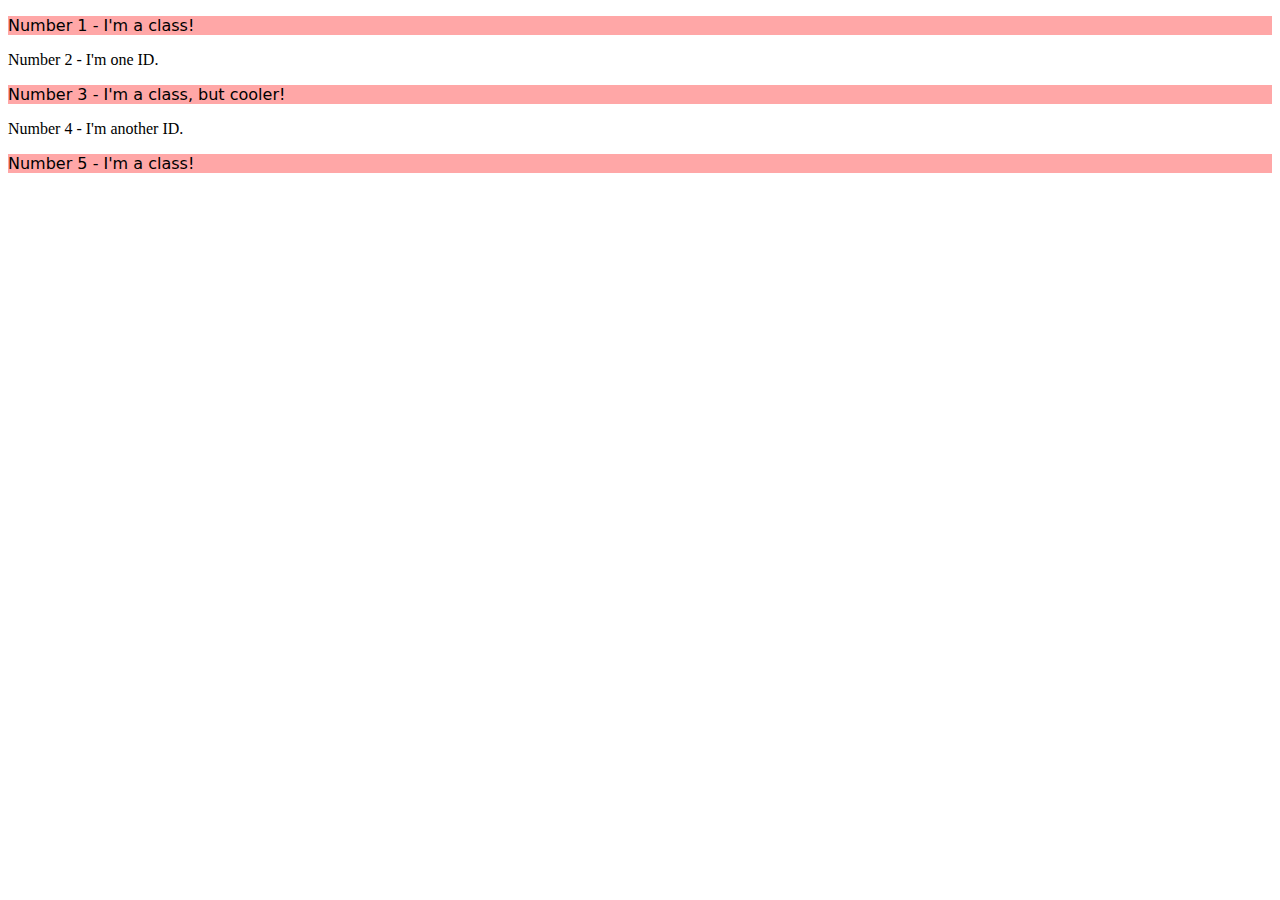
==== foundations/02-class-id-selectors/index.html @ 3239a9fd "Add style to odd elements" ====
<!DOCTYPE html>
<html lang="en">
  <head>
    <meta charset="UTF-8">
    <meta http-equiv="X-UA-Compatible" content="IE=edge">
    <meta name="viewport" content="width=device-width, initial-scale=1.0">
    <title>Class and ID Selectors</title>
    <link rel="stylesheet" href="style.css">
  </head>
  <body>
    <p class="odd">Number 1 - I'm a class!</p>
    <div id="first">Number 2 - I'm one ID.</div>
    <p class="odd">Number 3 - I'm a class, but cooler!</p>
    <div id="second">Number 4 - I'm another ID.</div>
    <p class="odd">Number 5 - I'm a class!</p>
  </body>
</html>
---- foundations/02-class-id-selectors/style.css ----
.odd {
  background-color: #ffa7a7;
  font-family: Verdana, 'DejaVu Sans', sans-serif;
}
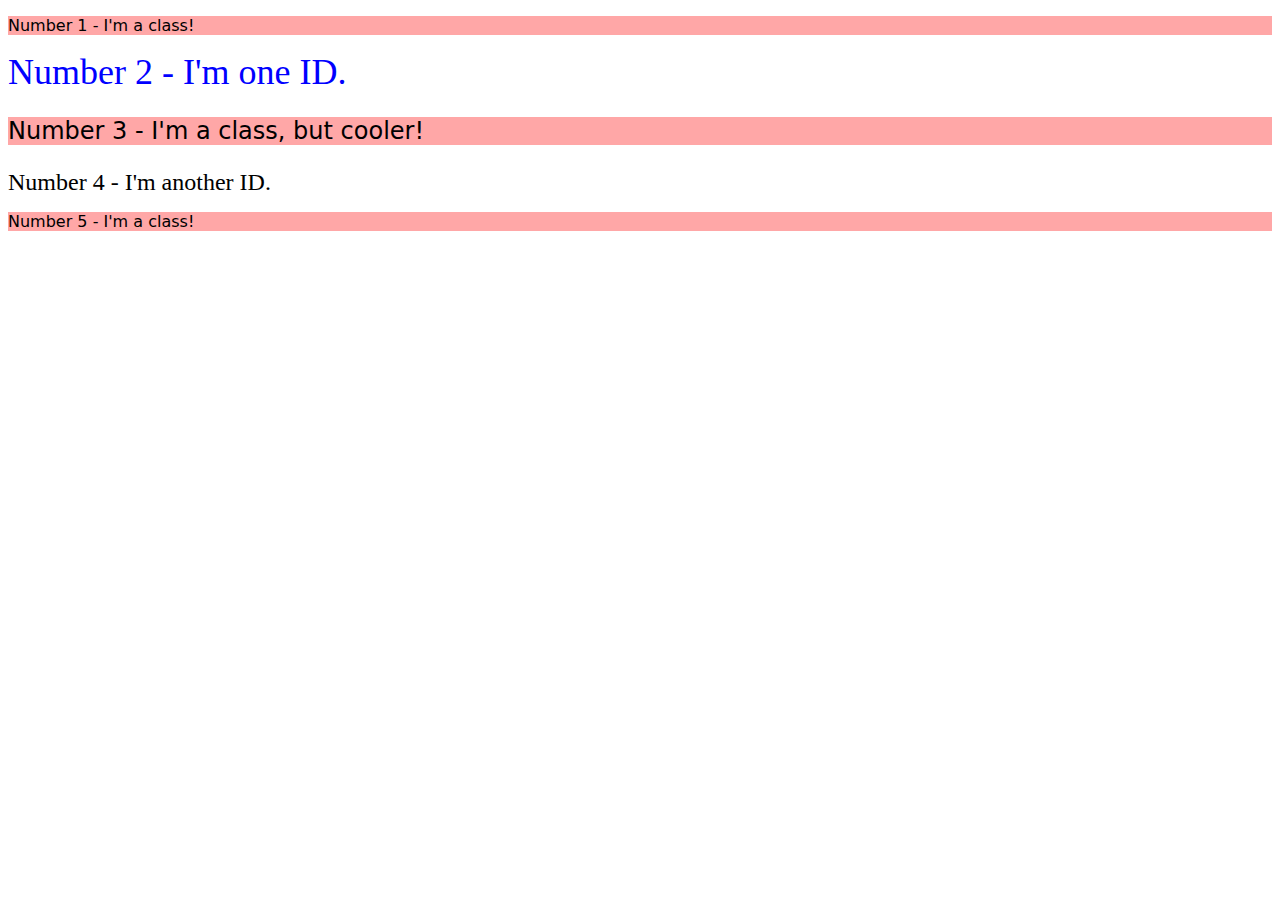
==== commit 0e251ed0: "Add style to other elements" ====
--- a/foundations/02-class-id-selectors/index.html
+++ b/foundations/02-class-id-selectors/index.html
@@ -9,9 +9,9 @@
   </head>
   <body>
     <p class="odd">Number 1 - I'm a class!</p>
-    <div id="first">Number 2 - I'm one ID.</div>
-    <p class="odd">Number 3 - I'm a class, but cooler!</p>
-    <div id="second">Number 4 - I'm another ID.</div>
+    <div id="second">Number 2 - I'm one ID.</div>
+    <p class="odd larger">Number 3 - I'm a class, but cooler!</p>
+    <div id="fourth" class="larger">Number 4 - I'm another ID.</div>
     <p class="odd">Number 5 - I'm a class!</p>
   </body>
 </html>--- a/foundations/02-class-id-selectors/style.css
+++ b/foundations/02-class-id-selectors/style.css
@@ -1,4 +1,13 @@
 .odd {
   background-color: #ffa7a7;
   font-family: Verdana, 'DejaVu Sans', sans-serif;
+}
+
+#second {
+  color: #0000ff;
+  font-size: 36px;
+}
+
+.larger {
+  font-size: 24px;
 }